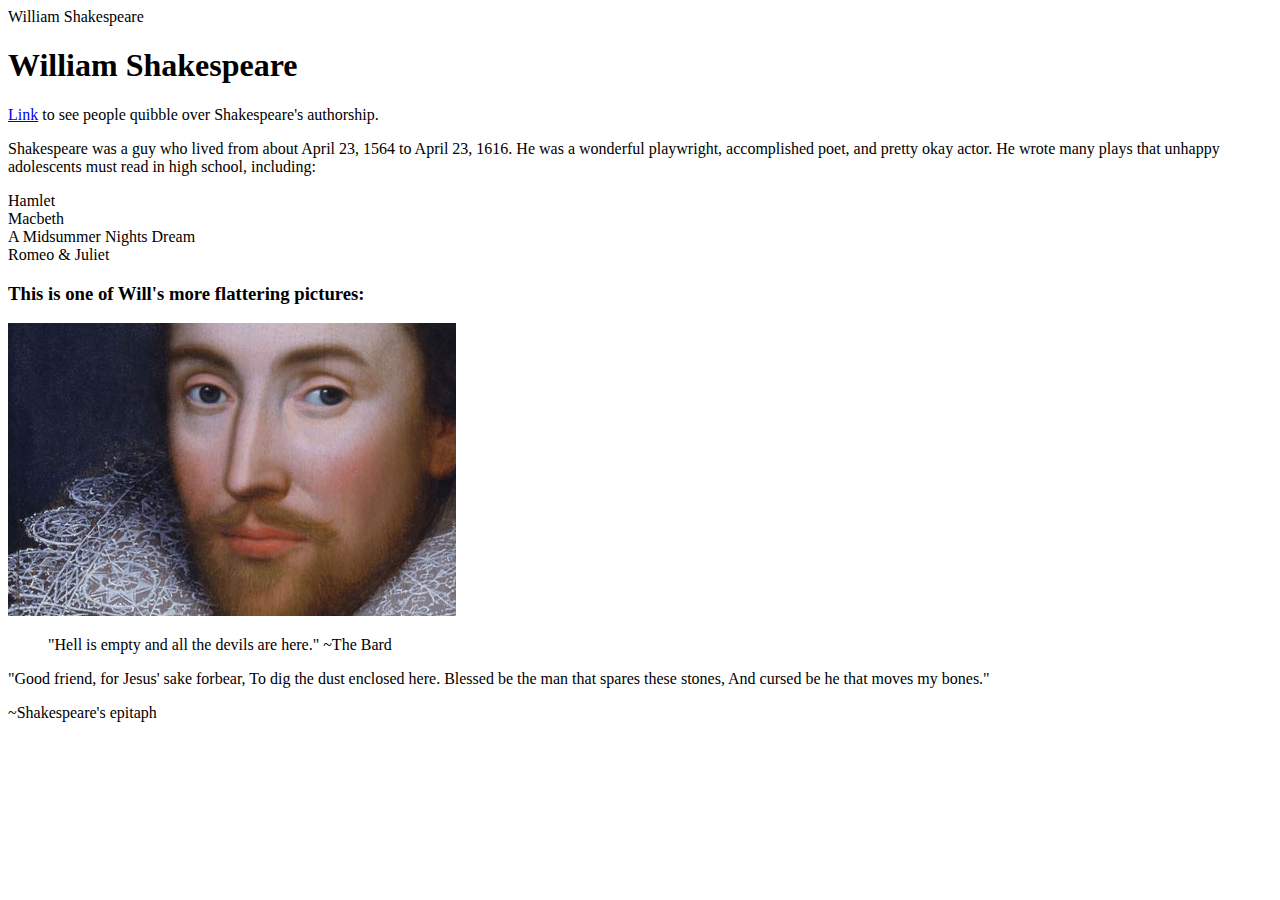
==== html/bio/index.html @ 0e48f3e2 "organizing directories" ====
<!DOCTYPE html>
<html lang="en">
<head>
    <meta charset="utf-8"
    <title>William Shakespeare</title>
</head>

<body>
  <header>
    <h1>William Shakespeare</h1>
      <nav>
        <a href="https://en.wikipedia.org/wiki/Shakespeare_authorship_question">Link</a> to
        see people quibble over Shakespeare's authorship.
      </nav>
  </header>
      <section>
        <p>
          Shakespeare was a guy who lived from about April 23, 1564 to April 23, 1616. He was
          a wonderful playwright, accomplished poet, and pretty okay actor. He wrote many plays
          that unhappy adolescents must read in high school, including:
        </p>
        <li>Hamlet</li>
        <li>Macbeth</li>
        <li>A Midsummer Nights Dream</li>
        <li>Romeo & Juliet</li>
      </section>
      <section>
        <h3>This is one of Will's more flattering pictures:</h3>
        <img src="ws_image.jpg" />
      </section>
      <section>
        <blockquote>
          "Hell is empty and all the devils are here."  ~The Bard
        </blockquote>
      </section>
      <footer>
        <p>
          "Good friend, for Jesus' sake forbear, To dig the dust enclosed here. Blessed
          be the man that spares these stones, And cursed be he that moves my bones."
        </p>
        <p>
          ~Shakespeare's epitaph
        </p>
      </footer>
</body>


</html>
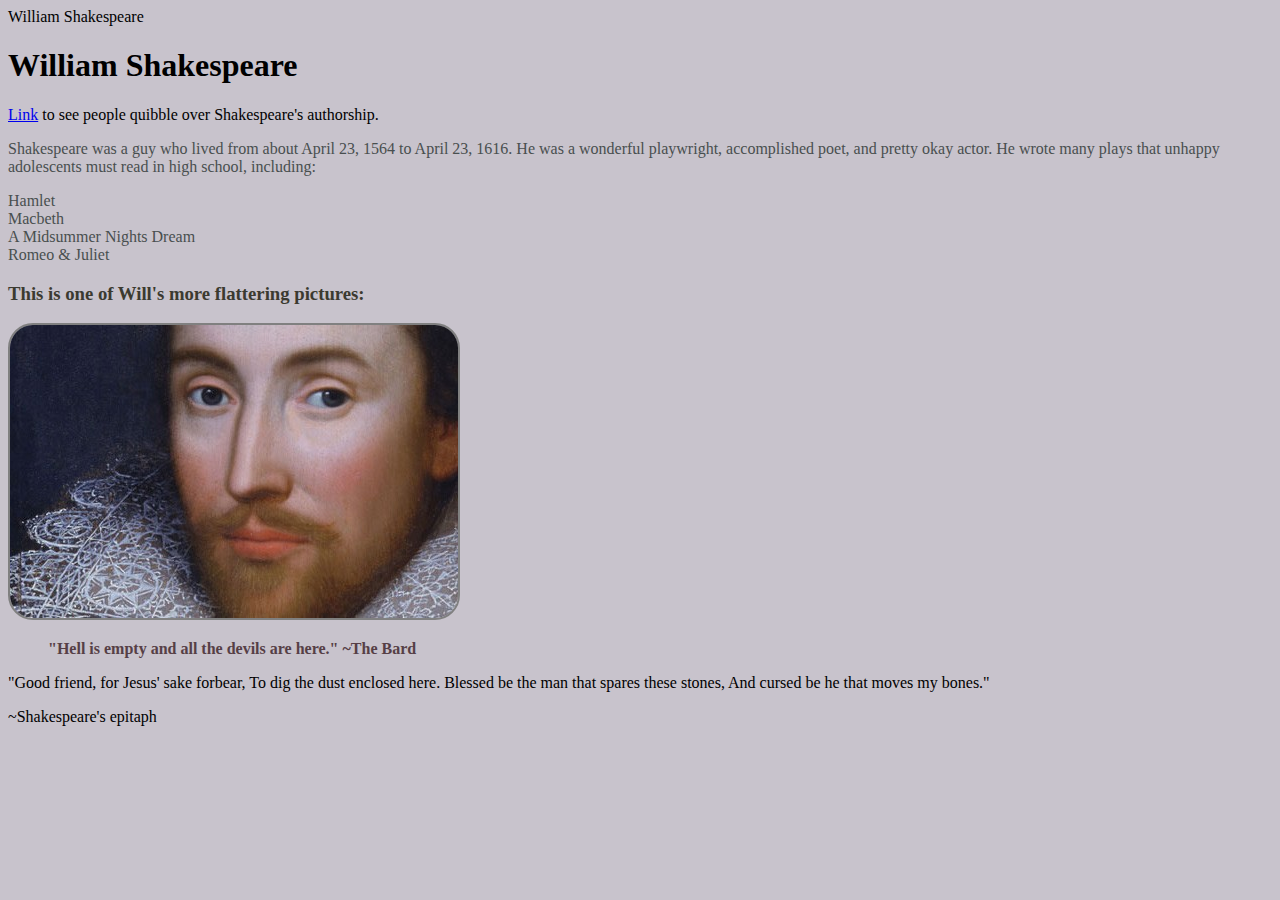
==== commit 25860f53: "some css" ====
--- a/html/bio/index.html
+++ b/html/bio/index.html
@@ -1,20 +1,21 @@
 <!DOCTYPE html>
 <html lang="en">
 <head>
-    <meta charset="utf-8"
-    <title>William Shakespeare</title>
+  <link rel="stylesheet" href="site.css">
+  <meta charset="utf-8"
+  <title>William Shakespeare</title>
 </head>
 
 <body>
   <header>
-    <h1>William Shakespeare</h1>
+    <h1 class="big-header">William Shakespeare</h1>
       <nav>
         <a href="https://en.wikipedia.org/wiki/Shakespeare_authorship_question">Link</a> to
         see people quibble over Shakespeare's authorship.
       </nav>
   </header>
       <section>
-        <p>
+        <p id="text">
           Shakespeare was a guy who lived from about April 23, 1564 to April 23, 1616. He was
           a wonderful playwright, accomplished poet, and pretty okay actor. He wrote many plays
           that unhappy adolescents must read in high school, including:
@@ -25,11 +26,11 @@
         <li>Romeo & Juliet</li>
       </section>
       <section>
-        <h3>This is one of Will's more flattering pictures:</h3>
-        <img src="ws_image.jpg" />
+        <h3 class="photo-cap">This is one of Will's more flattering pictures:</h3>
+        <img src="ws_image.jpg" border="2"/>
       </section>
       <section>
-        <blockquote>
+        <blockquote class="quote">
           "Hell is empty and all the devils are here."  ~The Bard
         </blockquote>
       </section>
@@ -43,6 +44,4 @@
         </p>
       </footer>
 </body>
-
-
 </html>
--- a/html/bio/site.css
+++ b/html/bio/site.css
@@ -0,0 +1,23 @@
+/* CSS for bio */
+body {
+  background-color: #c8c3cc;
+}
+li {
+  color: #484f4f;
+}
+.quote {
+  color: #563f46;
+  font-weight: bolder;
+  font-family: Georgia, serif;
+}
+#text {
+  color: #484f4f;
+}
+
+.photo-cap {
+  color: #3b3a30;
+}
+img {
+  border-radius: 25px;
+  color: grey;
+}
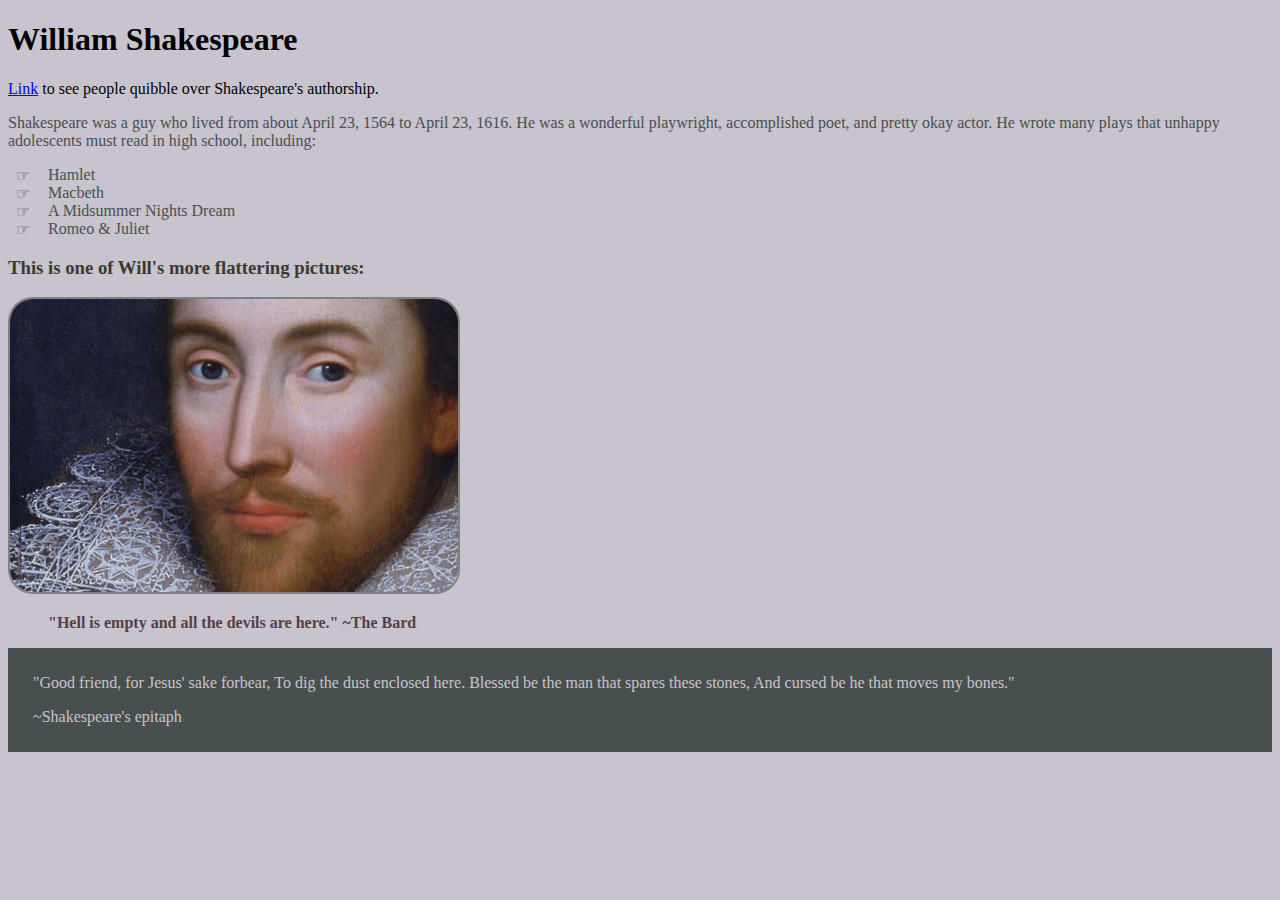
==== commit 8afa2ed2: "new css features" ====
--- a/html/bio/index.html
+++ b/html/bio/index.html
@@ -2,7 +2,7 @@
 <html lang="en">
 <head>
   <link rel="stylesheet" href="site.css">
-  <meta charset="utf-8"
+  <meta charset="utf-8" />
   <title>William Shakespeare</title>
 </head>
 
@@ -14,34 +14,34 @@
         see people quibble over Shakespeare's authorship.
       </nav>
   </header>
-      <section>
-        <p id="text">
+    <section>
+      <p id="text">
           Shakespeare was a guy who lived from about April 23, 1564 to April 23, 1616. He was
           a wonderful playwright, accomplished poet, and pretty okay actor. He wrote many plays
           that unhappy adolescents must read in high school, including:
-        </p>
-        <li>Hamlet</li>
-        <li>Macbeth</li>
-        <li>A Midsummer Nights Dream</li>
-        <li>Romeo & Juliet</li>
-      </section>
-      <section>
-        <h3 class="photo-cap">This is one of Will's more flattering pictures:</h3>
-        <img src="ws_image.jpg" border="2"/>
-      </section>
-      <section>
-        <blockquote class="quote">
-          "Hell is empty and all the devils are here."  ~The Bard
-        </blockquote>
-      </section>
-      <footer>
-        <p>
-          "Good friend, for Jesus' sake forbear, To dig the dust enclosed here. Blessed
-          be the man that spares these stones, And cursed be he that moves my bones."
-        </p>
-        <p>
-          ~Shakespeare's epitaph
-        </p>
-      </footer>
+      </p>
+      <li>Hamlet</li>
+      <li>Macbeth</li>
+      <li>A Midsummer Nights Dream</li>
+      <li>Romeo & Juliet</li>
+    </section>
+    <section>
+      <h3 class="photo-cap">This is one of Will's more flattering pictures:</h3>
+      <img src="ws_image.jpg" border="2"/>
+    </section>
+    <section>
+      <blockquote class="quote">
+        "Hell is empty and all the devils are here."  ~The Bard
+      </blockquote>
+    </section>
+    <footer>
+      <p>
+        "Good friend, for Jesus' sake forbear, To dig the dust enclosed here. Blessed
+        be the man that spares these stones, And cursed be he that moves my bones."
+      </p>
+      <p>
+        ~Shakespeare's epitaph
+      </p>
+    </footer>
 </body>
 </html>
--- a/html/bio/site.css
+++ b/html/bio/site.css
@@ -1,10 +1,24 @@
 /* CSS for bio */
+
 body {
   background-color: #c8c3cc;
 }
+
 li {
   color: #484f4f;
+  list-style: none;
+  overflow: visible;
+  padding-left: 40px;
+
 }
+
+li::before {
+  content: "☞";
+  left: 0;
+  margin: 0 1em;
+  position: absolute;
+}
+
 .quote {
   color: #563f46;
   font-weight: bolder;
@@ -21,3 +35,12 @@
   border-radius: 25px;
   color: grey;
 }
+
+footer {
+  background-color: #484f4f;
+  color: #c8c3cc;
+  padding-left: 25px;
+  padding-right: 25px;
+  padding-top: 10px;
+  padding-bottom: 10px;
+}
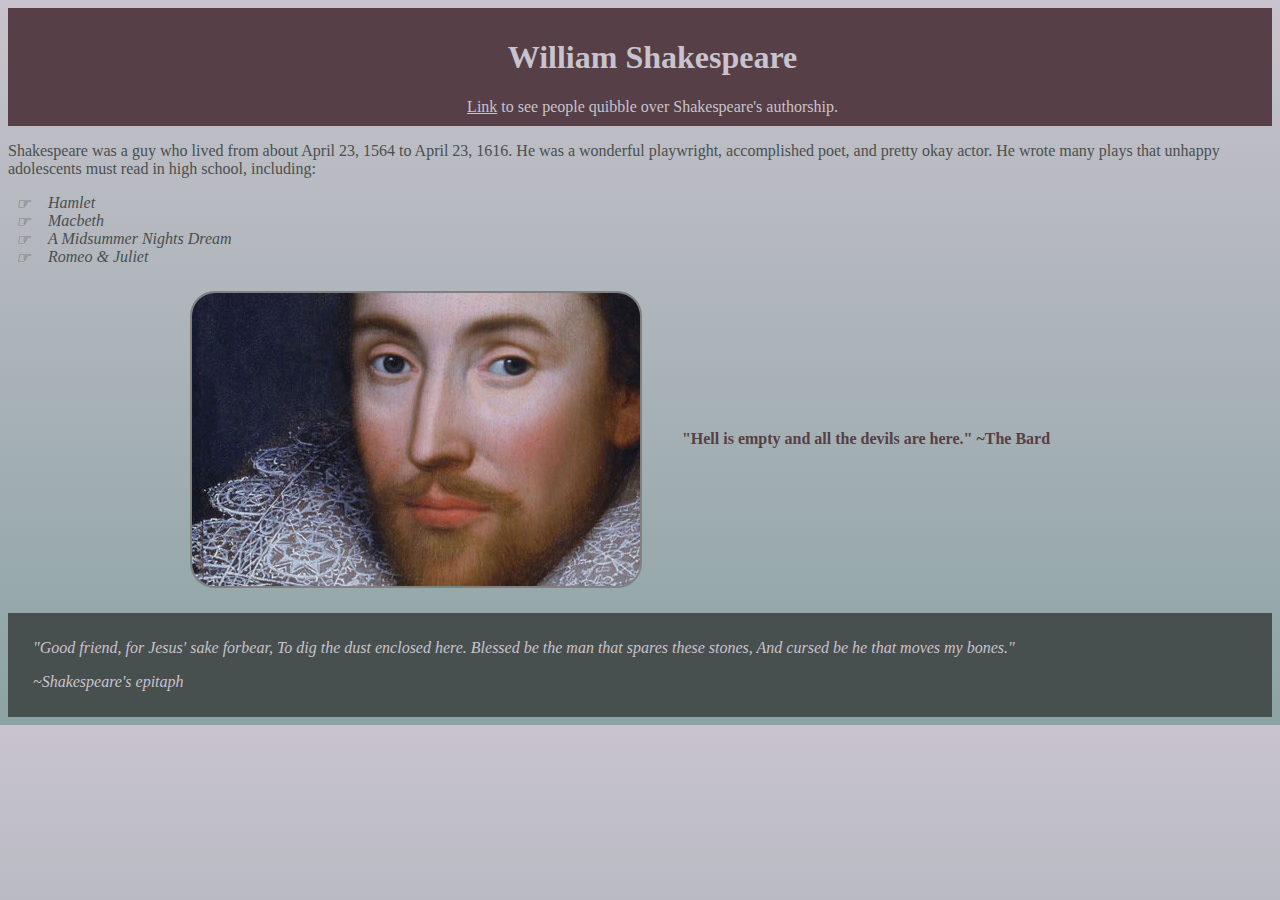
==== commit 3ff7f589: "more fancy" ====
--- a/html/bio/index.html
+++ b/html/bio/index.html
@@ -25,15 +25,12 @@
       <li>A Midsummer Nights Dream</li>
       <li>Romeo & Juliet</li>
     </section>
-    <section>
-      <h3 class="photo-cap">This is one of Will's more flattering pictures:</h3>
+    <div class="middle-container">
       <img src="ws_image.jpg" border="2"/>
-    </section>
-    <section>
       <blockquote class="quote">
         "Hell is empty and all the devils are here."  ~The Bard
       </blockquote>
-    </section>
+      </div>
     <footer>
       <p>
         "Good friend, for Jesus' sake forbear, To dig the dust enclosed here. Blessed
--- a/html/bio/site.css
+++ b/html/bio/site.css
@@ -1,15 +1,46 @@
 /* CSS for bio */
+header {
+  background-color: #563f46;
+  color: #c8c3cc;
+  padding-left: 25px;
+  padding-right: 0;
+  padding-top: 10px;
+  padding-bottom: 10px;
+  text-align: center;
+  font-family: cursive;
+}
 
 body {
-  background-color: #c8c3cc;
+  background: linear-gradient(to bottom, #c8c3cc 0%, #8ca3a3 100%);
+  display: -webkit-flex;
+  display: flex;
+  flex-direction: column;
+  justify-content: center;
+  font-family: fantasy;
+}
+
+.middle-container {
+  display: flex;
+  flex-direction: row;
+  align-items: center;
+  justify-content: center;
+  margin: 25px;
+}
+
+a:link {
+  color: #c8c3cc;
+}
+
+a:visited {
+  color: slategray;
 }
 
 li {
   color: #484f4f;
+  font-style: italic;
   list-style: none;
   overflow: visible;
   padding-left: 40px;
-
 }
 
 li::before {
@@ -24,6 +55,7 @@
   font-weight: bolder;
   font-family: Georgia, serif;
 }
+
 #text {
   color: #484f4f;
 }
@@ -31,14 +63,17 @@
 .photo-cap {
   color: #3b3a30;
 }
+
 img {
   border-radius: 25px;
   color: grey;
+  float: left;
 }
 
 footer {
   background-color: #484f4f;
   color: #c8c3cc;
+  font-style: italic;
   padding-left: 25px;
   padding-right: 25px;
   padding-top: 10px;
